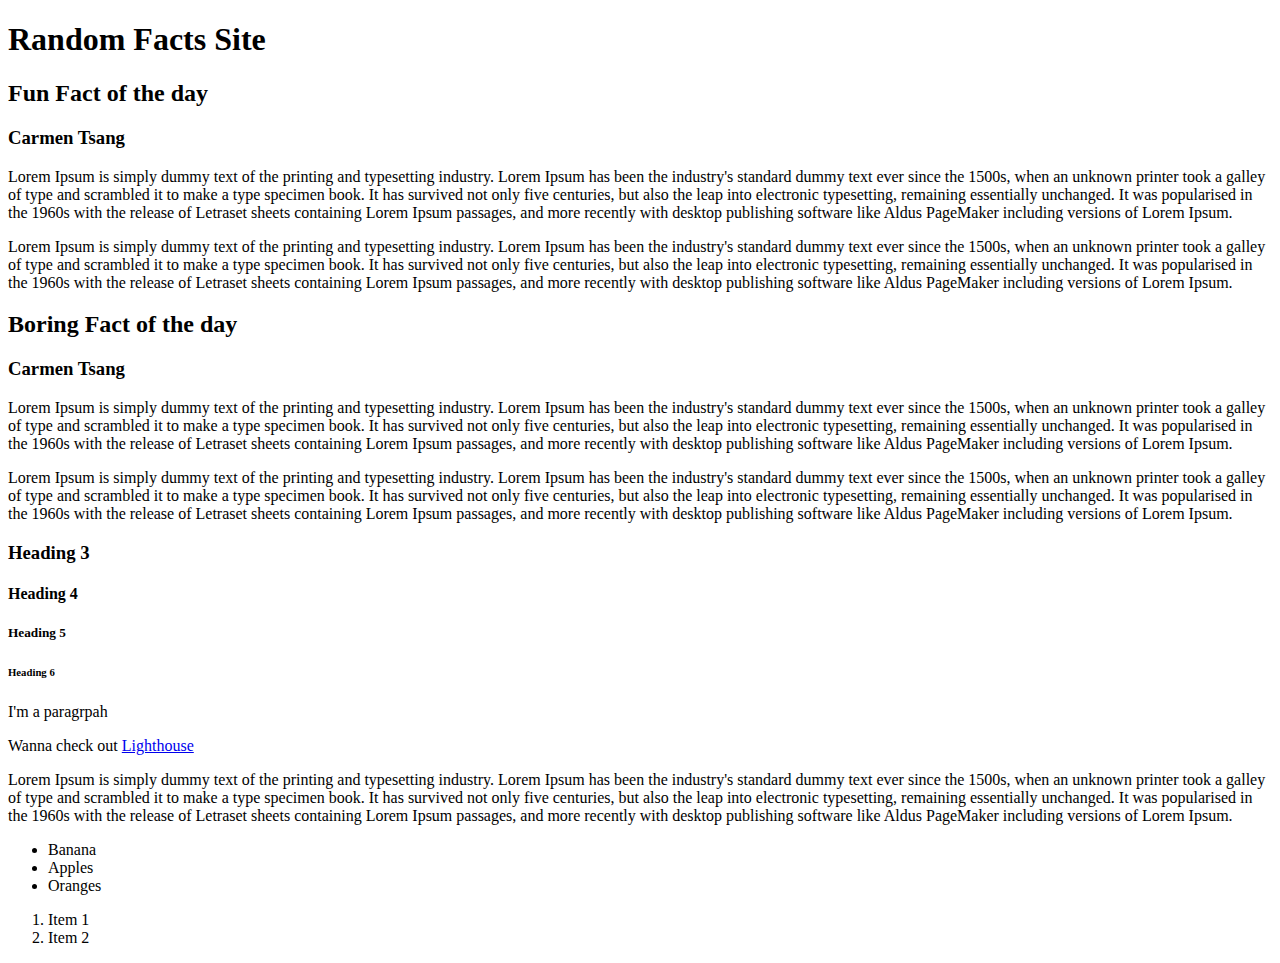
==== app/views/demo.html @ c7f63c7b "create example html" ====
<!DOCTYPE html>
<html lang="en">
<head>
    <meta charset="UTF-8">
    <meta name="viewport" content="width=device-width, initial-scale=1.0">
    <title>My First HTML Doc</title>
</head>
<body>
    <h1>Random Facts Site</h1>

    <section>

        <article>
            <h2>Fun Fact of the day</h2>
            <h3>Carmen Tsang</h3>
            <p>Lorem Ipsum is simply dummy text of the printing and typesetting industry. Lorem Ipsum has been the industry's standard dummy text ever since the 1500s, when an unknown printer took a galley of type and scrambled it to make a type specimen book. It has survived not only five centuries, but also the leap into electronic typesetting, remaining essentially unchanged. It was popularised in the 1960s with the release of Letraset sheets containing Lorem Ipsum passages, and more recently with desktop publishing software like Aldus PageMaker including versions of Lorem Ipsum.</p>
            <p>Lorem Ipsum is simply dummy text of the printing and typesetting industry. Lorem Ipsum has been the industry's standard dummy text ever since the 1500s, when an unknown printer took a galley of type and scrambled it to make a type specimen book. It has survived not only five centuries, but also the leap into electronic typesetting, remaining essentially unchanged. It was popularised in the 1960s with the release of Letraset sheets containing Lorem Ipsum passages, and more recently with desktop publishing software like Aldus PageMaker including versions of Lorem Ipsum.</p>
        </article>
        <article>
            <h2>Boring Fact of the day</h2>
            <h3>Carmen Tsang</h3>
            <p>Lorem Ipsum is simply dummy text of the printing and typesetting industry. Lorem Ipsum has been the industry's standard dummy text ever since the 1500s, when an unknown printer took a galley of type and scrambled it to make a type specimen book. It has survived not only five centuries, but also the leap into electronic typesetting, remaining essentially unchanged. It was popularised in the 1960s with the release of Letraset sheets containing Lorem Ipsum passages, and more recently with desktop publishing software like Aldus PageMaker including versions of Lorem Ipsum.</p>
            <p>Lorem Ipsum is simply dummy text of the printing and typesetting industry. Lorem Ipsum has been the industry's standard dummy text ever since the 1500s, when an unknown printer took a galley of type and scrambled it to make a type specimen book. It has survived not only five centuries, but also the leap into electronic typesetting, remaining essentially unchanged. It was popularised in the 1960s with the release of Letraset sheets containing Lorem Ipsum passages, and more recently with desktop publishing software like Aldus PageMaker including versions of Lorem Ipsum.</p>
        </article>
    </section>

    
    
    <h3>Heading 3</h3>
    <h4>Heading 4</h4>
    <h5>Heading 5</h5>
    <h6>Heading 6</h6>
    
    <p>I'm a paragrpah</p> 
    <p>Wanna check out <a href="https://lighthouselabs.ca" target="_blank"> Lighthouse</a></p> 

    <p>Lorem Ipsum is simply dummy text of the printing and typesetting industry. Lorem Ipsum has been the industry's standard dummy text ever since the 1500s, when an unknown printer took a galley of type and scrambled it to make a type specimen book. It has survived not only five centuries, but also the leap into electronic typesetting, remaining essentially unchanged. It was popularised in the 1960s with the release of Letraset sheets containing Lorem Ipsum passages, and more recently with desktop publishing software like Aldus PageMaker including versions of Lorem Ipsum.</p>

    <ul>
        <li>Banana</li>
        <li>Apples</li>
        <li>Oranges</li>
    </ul>

    <ol>
        <li>Item 1</li>
        <li>Item 2</li>
    </ol>

    
</body>
</html>
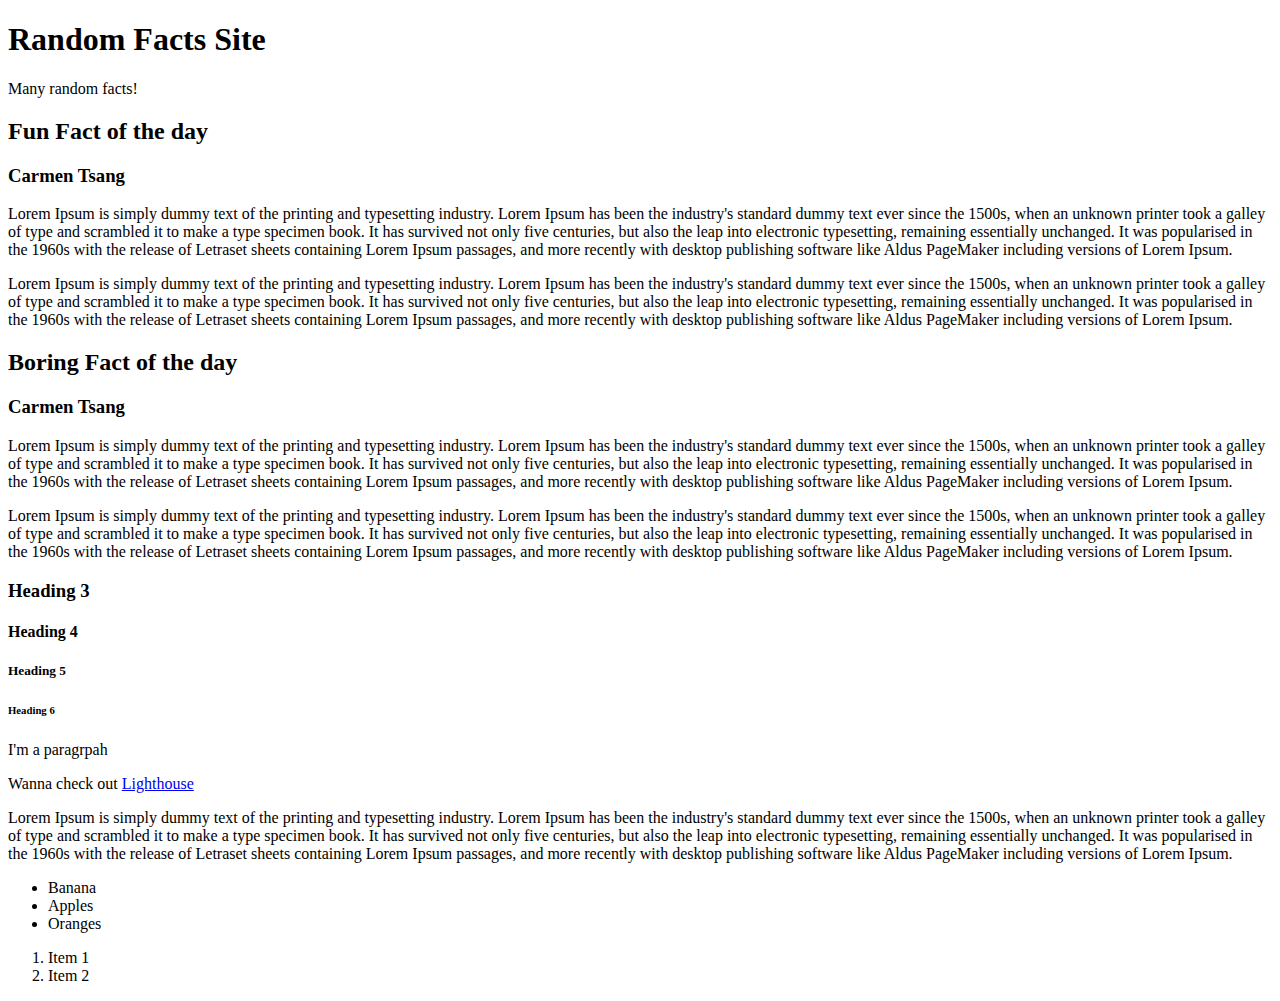
==== commit 5b4058c7: "adding header, class and id" ====
--- a/app/views/demo.html
+++ b/app/views/demo.html
@@ -3,16 +3,20 @@
 <head>
     <meta charset="UTF-8">
     <meta name="viewport" content="width=device-width, initial-scale=1.0">
+    <link rel="stylesheet" href="../../../stylesheets/normalize.css">
+    <link rel="stylesheet" href="../../stylesheets/demo-styles.css">
     <title>My First HTML Doc</title>
 </head>
+<header>
+    <h1 class="brand-color" id="title">Random Facts Site</h1>
+    <p>Many random facts!</p>
+</header>
 <body>
-    <h1>Random Facts Site</h1>
-
     <section>
 
         <article>
-            <h2>Fun Fact of the day</h2>
-            <h3>Carmen Tsang</h3>
+            <h2 class="brand-color">Fun Fact of the day</h2>
+            <h3 class="brand-color">Carmen Tsang</h3>
             <p>Lorem Ipsum is simply dummy text of the printing and typesetting industry. Lorem Ipsum has been the industry's standard dummy text ever since the 1500s, when an unknown printer took a galley of type and scrambled it to make a type specimen book. It has survived not only five centuries, but also the leap into electronic typesetting, remaining essentially unchanged. It was popularised in the 1960s with the release of Letraset sheets containing Lorem Ipsum passages, and more recently with desktop publishing software like Aldus PageMaker including versions of Lorem Ipsum.</p>
             <p>Lorem Ipsum is simply dummy text of the printing and typesetting industry. Lorem Ipsum has been the industry's standard dummy text ever since the 1500s, when an unknown printer took a galley of type and scrambled it to make a type specimen book. It has survived not only five centuries, but also the leap into electronic typesetting, remaining essentially unchanged. It was popularised in the 1960s with the release of Letraset sheets containing Lorem Ipsum passages, and more recently with desktop publishing software like Aldus PageMaker including versions of Lorem Ipsum.</p>
         </article>
